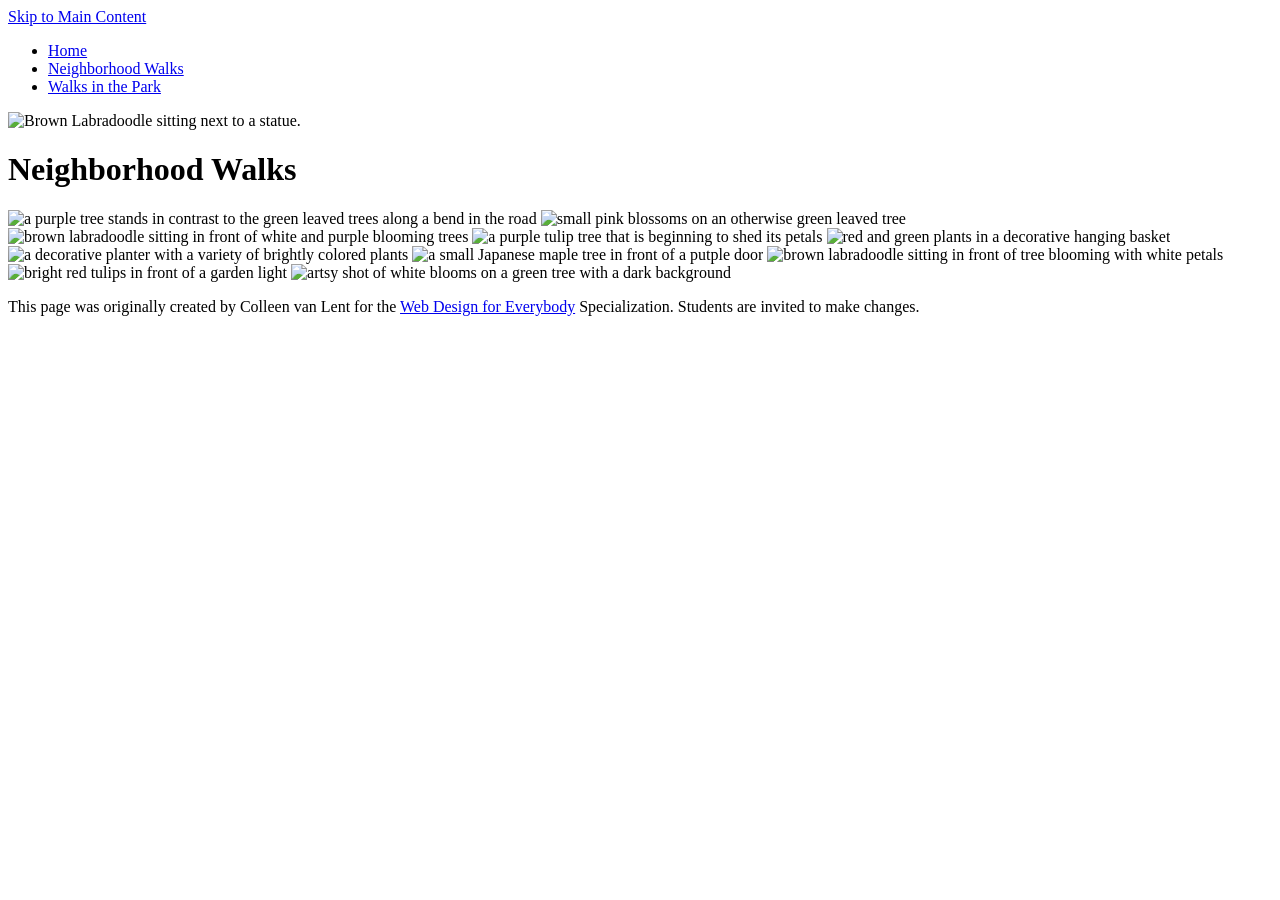
==== neighborhood.html @ e1a8f634 "Create neighborhood.html for neighborhood walks page This HTML file contains the structure for a nei" ====
<!DOCTYPE html>
<html lang="en">

<head>
  <meta charset="utf-8">
  <meta name="viewport" content="width=device-width">
  <title>Neighborhood Walk</title>
  <link rel="stylesheet" href="style.css">
</head>

<body>
  <a href="#main" class="skip-link">Skip to Main Content</a>
  <header>
    <nav>
      <ul>
        <li><a href="index.html">Home</a></li>
        <li><a href="neighborhood.html">Neighborhood Walks</a></li>
        <li><a href="parks.html">Walks in the Park</a></li>
      </ul>
    </nav>
    <img src="images/BaconGallupPark.jpg" width="200" alt="Brown Labradoodle sitting next to a statue.">
    <h1>Neighborhood Walks</h1>
  </header>
  <main id="main">
    <div>
      <img src="images/bend_in_the_road.png"
        alt="a purple tree stands in contrast to the green leaved trees along a bend in the road" width="100">
      <img src="images/pink_blossoms.png" alt="small pink blossoms on an otherwise green leaved tree" width="100">
      <img src="images/blooming_trees.png" alt="brown labradoodle sitting in front of white and purple blooming  trees"
        width="100">
      <img src="images/falling_petals.png" alt="a purple tulip tree that is beginning to shed its petals" width="100">
      <img src="images/hanging_plants.png" alt="red and green plants in a decorative hanging basket" width="100">
      <img src="images/potted_plants.png" alt="a decorative planter with a variety of brightly colored plants "
        width="100">
      <img src="images/red_maple.png" alt="a small Japanese maple tree in front of a putple door" width="100">
      <img src="images/tree_with_white_blooms.png"
        alt="brown labradoodle sitting in front of tree blooming with white petals" width="100">
      <img src="images/tulips.png" alt="bright red tulips in front of a garden light" width="100">
      <img src="images/white_buds_on_tree.png" alt="artsy shot of white blooms on a green tree with a dark background"
        width="100">
    </div>
  </main>
  <footer>
    <p>This page was originally created by Colleen van Lent for the <a
        href="https://www.coursera.org/specializations/web-design"> Web Design for Everybody</a> Specialization.
      Students are invited to make changes.</p>
  </footer>

</body>

</html>
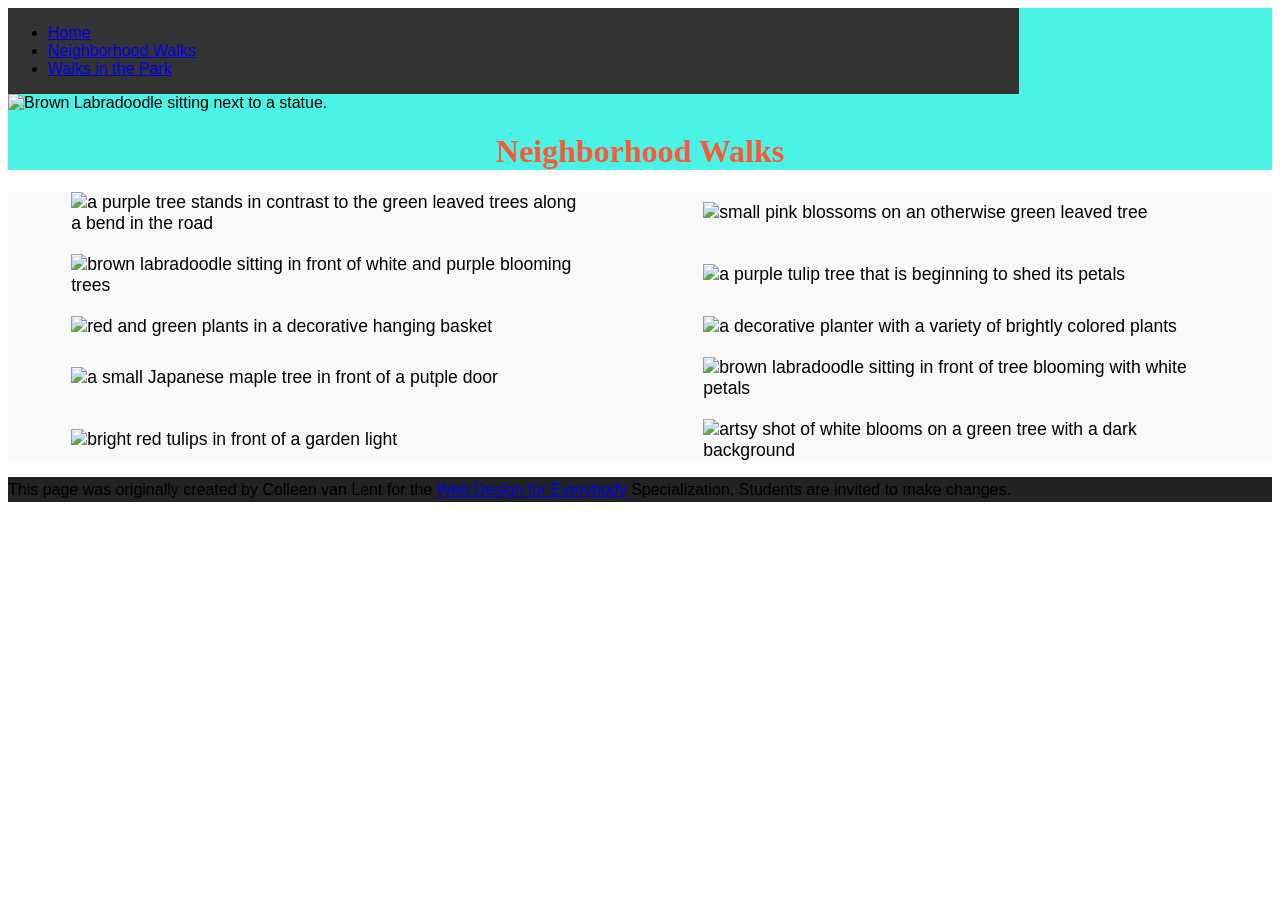
==== commit 6486e18d: "Update neighborhood.html" ====
--- a/neighborhood.html
+++ b/neighborhood.html
@@ -22,7 +22,7 @@
     <h1>Neighborhood Walks</h1>
   </header>
   <main id="main">
-    <div>
+    <div class="grid">
       <img src="images/bend_in_the_road.png"
         alt="a purple tree stands in contrast to the green leaved trees along a bend in the road" width="100">
       <img src="images/pink_blossoms.png" alt="small pink blossoms on an otherwise green leaved tree" width="100">
--- a/style.css
+++ b/style.css
@@ -0,0 +1,61 @@
+.skip-link {
+    position: absolute;
+    top: -40px;
+    left: 0;
+    background: #000;
+    color: #fff;
+    padding: 8px;
+    z-index: 100;
+}
+.skip-link:focus {
+    top: 0;
+}
+body {
+    font-family: 'Arial', sans-serif;
+    font-size: 16px;
+}
+
+header {
+    background-color: #4AF3E5;
+}
+nav {
+    background-color: #333333;
+    display: inline-block;
+    width: 80%;
+}
+
+main {
+    background-color: #F9F9F9;
+    font-size: 1.1rem;
+}
+
+footer {
+    background-color: #222222;
+}
+h1 {
+    text-align: center;
+    font-family: 'Georgia', serif;
+    color: #FF5733;
+}
+
+p {
+    line-height: 1.6;
+}
+nav img {
+    width: 10%;
+}
+.grid {
+    display: grid;
+    grid-template-columns: 40% 40%;
+  justify-content: space-around;
+    align-items: center;
+    row-gap: 20px;
+}
+.grid img {
+    width: 100%;
+}
+.flex {
+    display: flex;
+    flex-wrap: wrap;
+    justify-content: center;
+}
